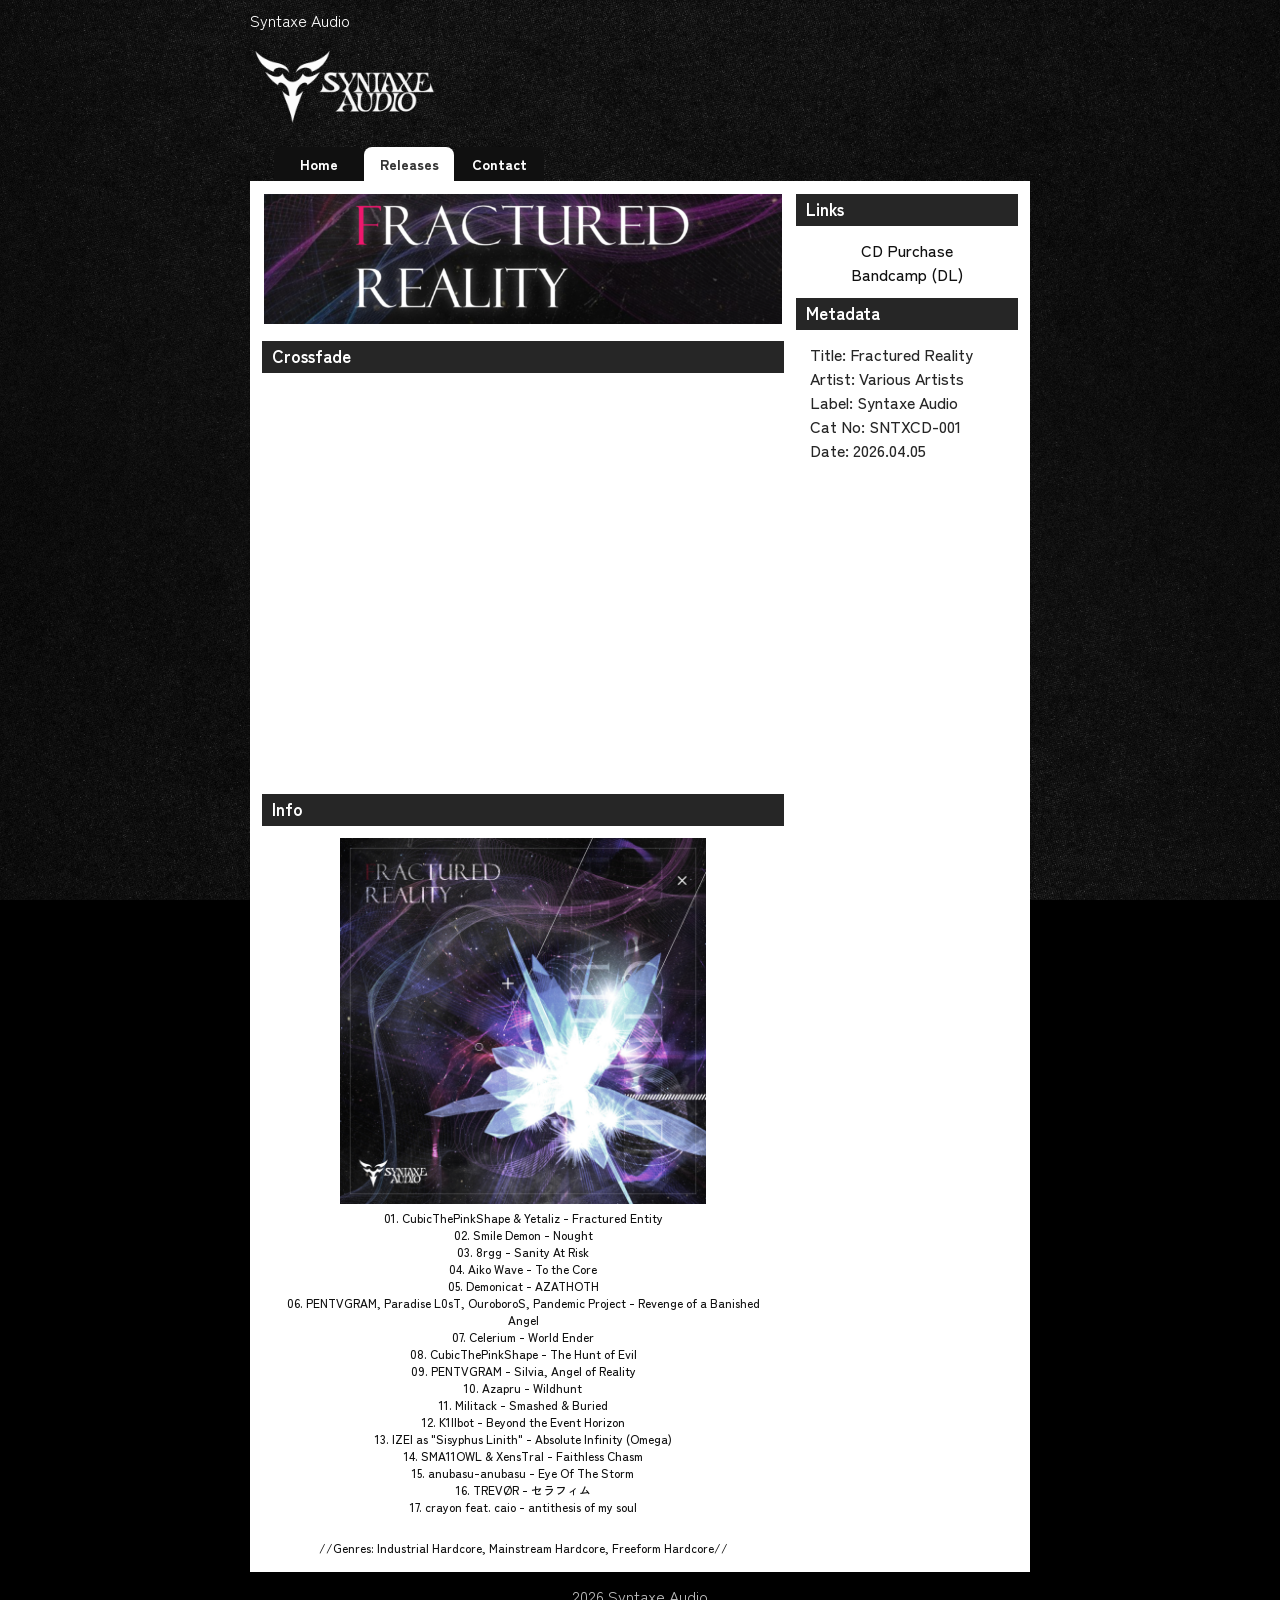
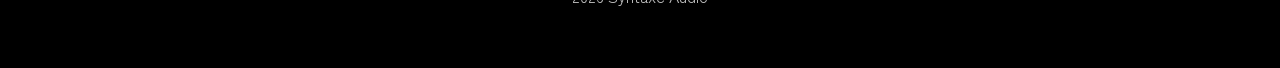
==== releases/SNTXCD-001/index.html @ 0cc70d5b "Init" ====
<!DOCTYPE html>
<html lang="en">
<head>
    <meta charset="UTF-8">
    <meta name="viewport" content="width=device-width, initial-scale=1.0">
    <title>Syntaxe Audio</title>
    <link rel="stylesheet" href="/style.css">
</head>
<body>
    <div class="main-view">
        <span>Syntaxe Audio</span><br>
        <img src="/images/logo.png" alt="Logo" class="logo">

        <div class="navi">
            <a href="/"><div class="link tab">Home</div></a>
            <a href="/releases/"><div class="link tab tab-select">Releases</div></a>
            <a href="/contact/"><div class="link tab">Contact</div></a>
        </div>
        <div class="content">
            <div class="content-left">
                <img src="/images/fractured-reality-banner.png" alt="" class="banner banner-big">
                <div class="heading">Crossfade</div>
                <iframe width="522" height="392" class="yt-embed" src="https://www.youtube.com/embed/io1u5O2ptSU" title="YouTube video player" frameborder="0" allow="accelerometer; autoplay; clipboard-write; encrypted-media; gyroscope; picture-in-picture; web-share" referrerpolicy="strict-origin-when-cross-origin" allowfullscreen></iframe>
                <div class="heading">Info</div>
                <div class="info-page font-small">
                    <img src="/images/fractured-reality-cover.jpg" alt="Cover" class="full-cover">
                    <p>01. CubicThePinkShape & Yetaliz - Fractured Entity</p>
                    <p>02. Smile Demon - Nought</p>
                    <p>03. 8rgg - Sanity At Risk</p>
                    <p>04. Aiko Wave - To the Core</p>
                    <p>05. Demonicat - AZATHOTH</p>
                    <p>06. PENTVGRAM, Paradise L0sT, OuroboroS, Pandemic Project - Revenge of a Banished Angel</p>
                    <p>07. Celerium - World Ender</p>
                    <p>08. CubicThePinkShape - The Hunt of Evil</p>
                    <p>09. PENTVGRAM - Silvia, Angel of Reality</p>
                    <p>10. Azapru - Wildhunt</p>
                    <p>11. Militack - Smashed & Buried</p>
                    <p>12. K1llbot - Beyond the Event Horizon</p>
                    <p>13. IZEI as "Sisyphus Linith" - Absolute Infinity (Omega)</p>
                    <p>14. SMA11OWL & XensTral - Faithless Chasm</p>
                    <p>15. anubasu-anubasu - Eye Of The Storm</p>
                    <p>16. TREVØR - セラフィム</p>
                    <p>17. crayon feat. caio - antithesis of my soul</p>
                    <br>
                    <p>//Genres: Industrial Hardcore, Mainstream Hardcore, Freeform Hardcore//</p>
                </div>
            </div>
            <div class="content-right">
                <div class="heading heading-right">Links</div>
                <div class="info-page info-page-right">
                    <a href="https://elasticstage.com/syntaxeaudio/releases/fractured-reality-album" target="_blank"><p class="link">CD Purchase</p></a>
                    <a href="https://syntaxeaudio.bandcamp.com/album/fractured-reality" target="_blank"><p class="link">Bandcamp (DL)</p></a>
                </div>
                <div class="heading heading-right">Metadata</div>
                <p>Title: Fractured Reality</p>
                <p>Artist: Various Artists</p>
                <p>Label: Syntaxe Audio</p>
                <p>Cat No: SNTXCD-001</p>
                <p>Date: 2026.04.05</p>
            </div>
        </div>

        <div class="center">
            <span class="tm">2026 Syntaxe Audio</span>
        </div>
    </div>
</body>
</html>
---- style.css ----
@import url('https://fonts.googleapis.com/css2?family=Zen+Kaku+Gothic+New:wght@300;400;500;700;900&display=swap');

* {
    padding: 0;
    margin: 0;
    font-family: "Zen Kaku Gothic New", sans-serif;
    font-weight: 400;
    font-style: normal;
}

body {
    background-color: #000000;
    background-image: url("images/bg2.jpg");
    background-size: cover;
    background-position: center;
    background-repeat: no-repeat;
    background-attachment: fixed;
    min-height: 100vh;
}

.main-view {
    min-width: 780px;
    width: 780px;
    height: fit-content;
    color: #FFFFFF;
    padding-top: 8px;
    margin: 0 auto;
}

.logo {
    margin-top: 12px;
    margin-bottom: 12px;
    width: 200px;
}

.navi {
    width: 100%;
    display: flex;
    padding-left: 24px;
}

.tab {
    background-color: #101010;
    display: flex;
    justify-content: center;
    align-items: center;
    width: 90px;
    height: 34px;
    border-top-left-radius: 8px;
    border-top-right-radius: 8px;
    font-size: 14px;
    user-select: none;
    font-weight: 800;
}

.tab-select {
    background-color: #FFFFFF;
    color: #333333;
}

.link:hover {
    text-decoration: underline;
    cursor: pointer;
    text-shadow:
        0px 0px 8px #b74bff,
        0px 0px 8px #b74bff,
        0px 0px 4px #b74bff;
}

.tab-select.link:hover {
    text-shadow: none;
    color: #801ac3;
}

.content {
    background-color: #FFFFFF;
    width: 100%;
    min-height: 200px;
    padding-top: 1px;
    padding-bottom: 16px;
    display: flex;
}

.content-left {
    width: 70%;
    color: #262626;
}
.content-right {
    width: 30%;
    color: #262626;
}

.heading {
    color: #FFFFFF;
    background-color: #262626;
    font-weight: 700;
    height: 30px;
    margin: 12px;
    padding-top: 2px;
    padding-left: 10px;
    font-size: 17px;
}

.heading-right {
    margin-left: 0px;
}

.news {
    border: #262626 1px solid;
    margin-right: 12px;
    margin-top: 12px;
    display: flex;
    flex-direction: column;
}

.news-heading {
    color: #FFFFFF;
    background-color: #262626;
    font-weight: 700;
    height: 30px;
    padding-top: 2px;
    padding-left: 10px;
    font-size: 17px;
}

.news-item {
    font-size: 14px;
    font-weight: 500;
    border-top: 1px #262626 solid;
    padding-bottom: 2px;
    padding-left: 4px;
    padding-right: 4px;
}

p {
    font-weight: 500;
    margin-left: 14px;
    margin-right: 14px;
}

.center {
    display: flex;
    align-items: center;
    justify-content: center;
}

.tm {
    margin-top: 12px;
    margin-bottom: 60px;
    color: #bdbdbd;
}

.banner {
    width: calc(100% - 28px);
    margin-left: 14px;
    margin-right: 14px;
}

.pointer {
    cursor: pointer;
}

.banner-big {
    margin-top: 12px;
}

a {
    text-decoration: none;
    color: #FFFFFF;
}

.releases-grid {
    display: flex;
    padding-left: 6px;
}

.release {
    width: 255px;
    height: 255px;
    background-size: cover;
    margin: 4px;
    border: #bdbdbd 1px solid;
    cursor: pointer;
}

.release:hover {
    border: #000000 1px solid;
}

.yt-embed {
    margin-left: 12px;
}

.info-page * {
    color: #101010;
}

.info-page {
    text-align: center;
    margin-right: 12px;
    margin-left: 12px;
}

.info-page-right {
    margin-left: 0px;
}

.full-cover {
    width: 70%;
}

.font-small > p {
    font-size: 12px;
}

.dark-font {
    color: #101010;
}
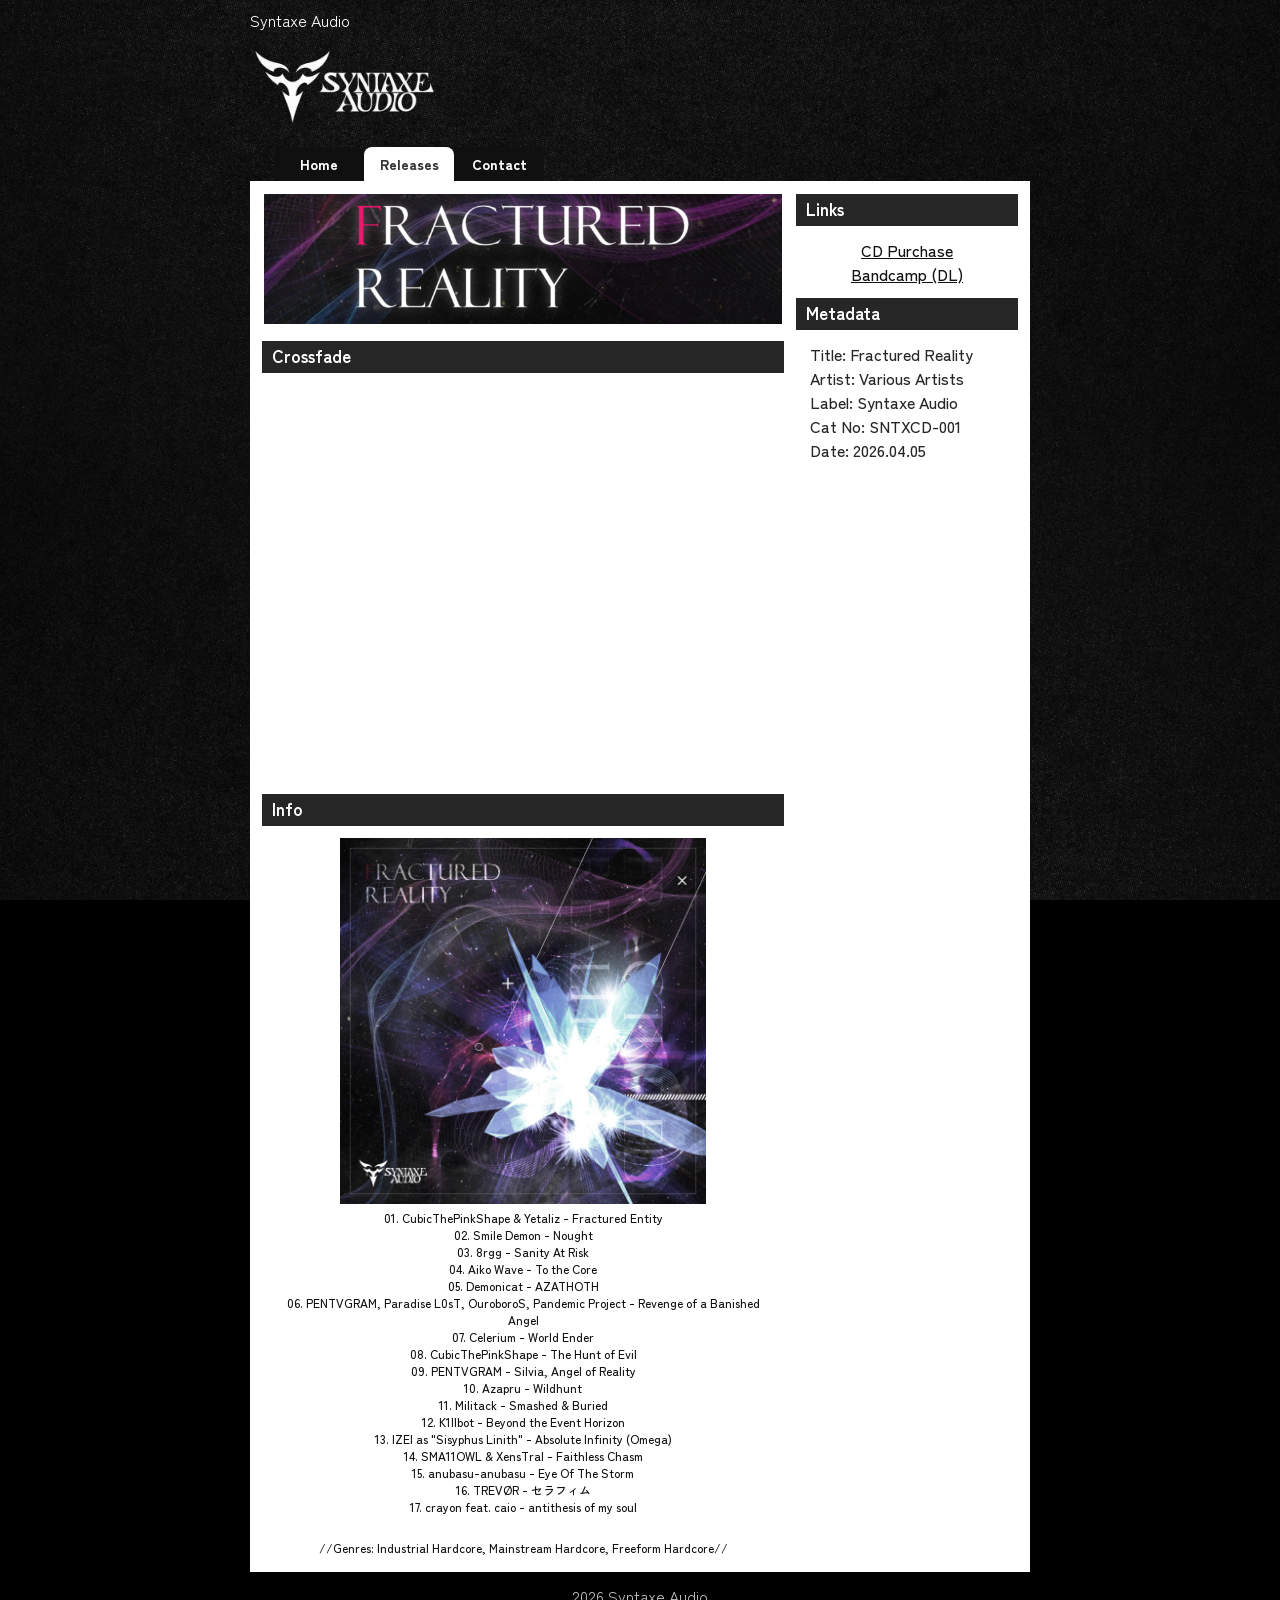
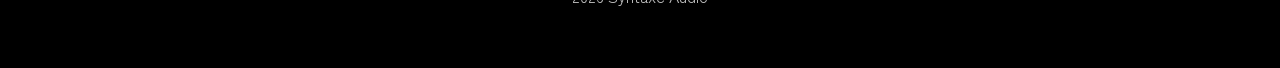
==== commit 76fc3ddb: "Add underline to links" ====
--- a/releases/SNTXCD-001/index.html
+++ b/releases/SNTXCD-001/index.html
@@ -48,8 +48,8 @@
             <div class="content-right">
                 <div class="heading heading-right">Links</div>
                 <div class="info-page info-page-right">
-                    <a href="https://elasticstage.com/syntaxeaudio/releases/fractured-reality-album" target="_blank"><p class="link">CD Purchase</p></a>
-                    <a href="https://syntaxeaudio.bandcamp.com/album/fractured-reality" target="_blank"><p class="link">Bandcamp (DL)</p></a>
+                    <a href="https://elasticstage.com/syntaxeaudio/releases/fractured-reality-album" target="_blank"><p class="link underline">CD Purchase</p></a>
+                    <a href="https://syntaxeaudio.bandcamp.com/album/fractured-reality" target="_blank"><p class="link underline">Bandcamp (DL)</p></a>
                 </div>
                 <div class="heading heading-right">Metadata</div>
                 <p>Title: Fractured Reality</p>
--- a/style.css
+++ b/style.css
@@ -215,4 +215,8 @@
 
 .dark-font {
     color: #101010;
+}
+
+.underline {
+    text-decoration: underline;
 }
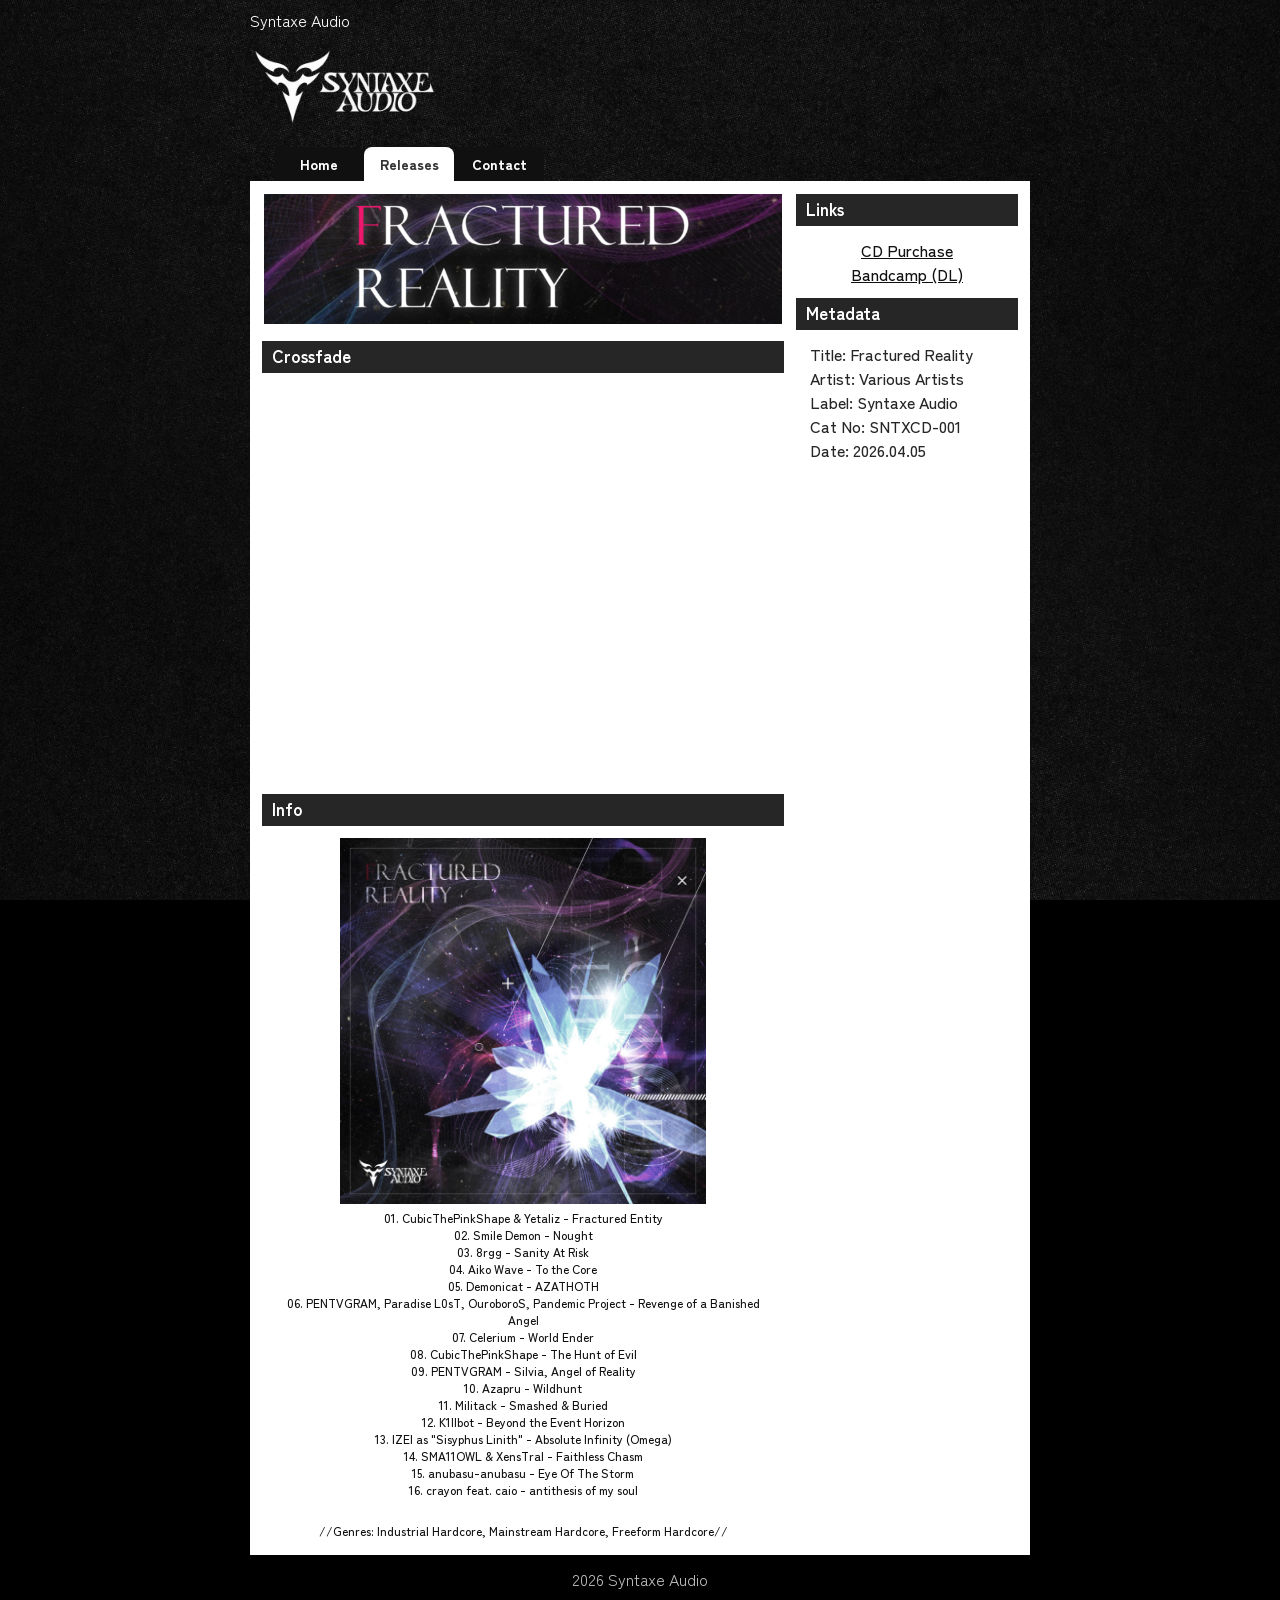
==== commit 2a91c69f: "Remove track" ====
--- a/releases/SNTXCD-001/index.html
+++ b/releases/SNTXCD-001/index.html
@@ -39,8 +39,7 @@
                     <p>13. IZEI as "Sisyphus Linith" - Absolute Infinity (Omega)</p>
                     <p>14. SMA11OWL & XensTral - Faithless Chasm</p>
                     <p>15. anubasu-anubasu - Eye Of The Storm</p>
-                    <p>16. TREVØR - セラフィム</p>
-                    <p>17. crayon feat. caio - antithesis of my soul</p>
+                    <p>16. crayon feat. caio - antithesis of my soul</p>
                     <br>
                     <p>//Genres: Industrial Hardcore, Mainstream Hardcore, Freeform Hardcore//</p>
                 </div>
